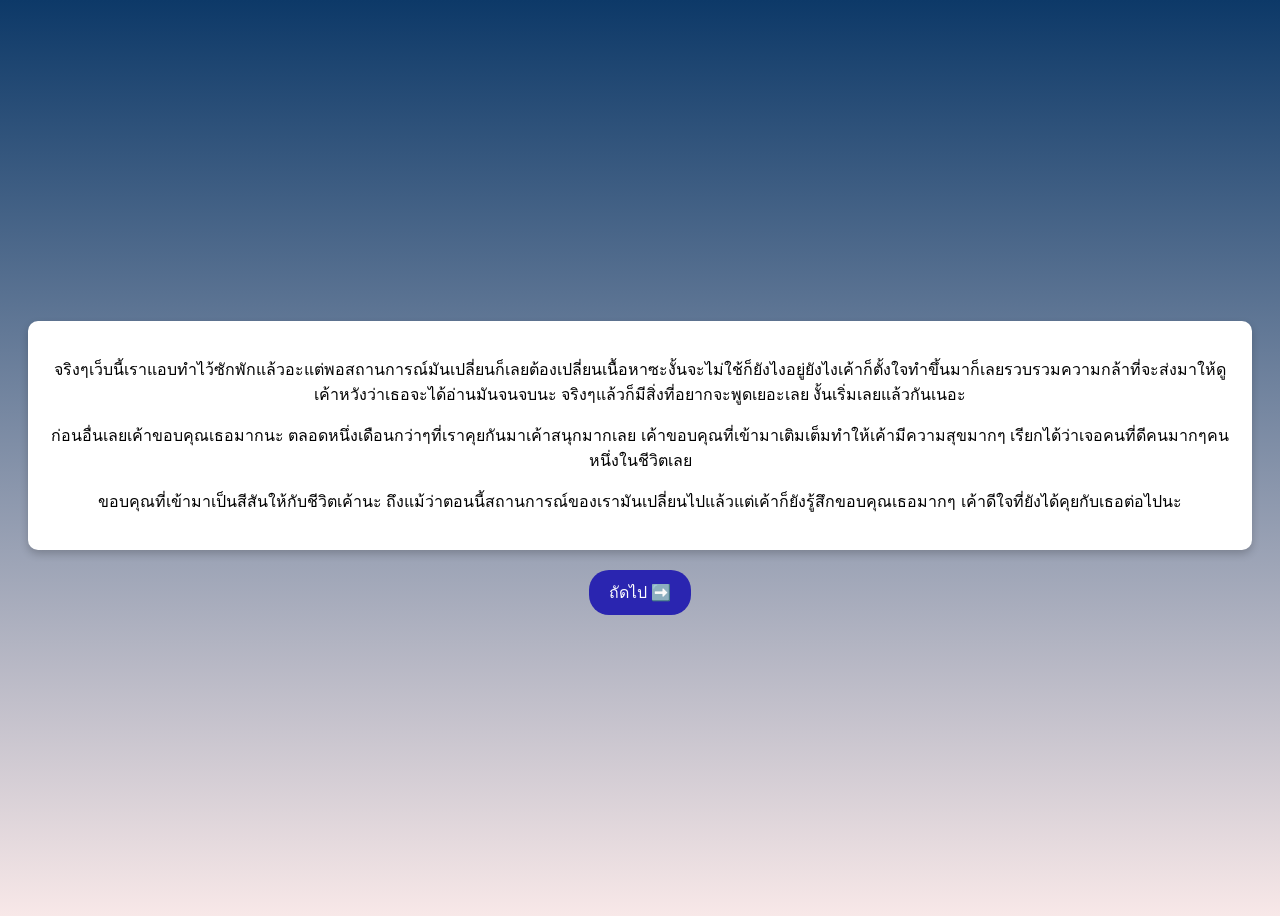
==== index.html @ cbfe9c74 "Initial commit" ====
<!DOCTYPE html>
<html lang="en">
<head>
    <meta charset="UTF-8">
    <meta name="viewport" content="width=device-width, initial-scale=1.0">
    <title>ใบแทนคำพูด</title>
    <style>
        body {
            display: flex;
            flex-direction: column;
            align-items: center;
            justify-content: center;
            height: 100vh;
            background: linear-gradient(to bottom, #0d3968, #f8e8e8);
            font-family: Arial, sans-serif;
            text-align: center;
        }
        .invitation-card {
            background: white;
            padding: 20px;
            border-radius: 10px;
            box-shadow: 0 4px 8px rgba(0, 0, 0, 0.2);
            margin: 20px;
            display: none;
            opacity: 0;
            transition: opacity 0.5s ease-in-out;
        }
        .invitation-card.show {
            display: block;
            opacity: 1;
        }
        .next-button {
            background-color: #2a25b0;
            color: white;
            border: none;
            padding: 10px 20px;
            border-radius: 20px;
            cursor: pointer;
            font-size: 16px;
            text-decoration: none;
        }
        .video-container {
            margin-top: 20px;
        }
    </style>
</head>
<body>
    <!-- <h1></h1> -->
    <div class="invitation-card show" id="card1">
        <p>จริงๆเว็บนี้เราแอบทำไว้ซักพักแล้วอะแต่พอสถานการณ์มันเปลี่ยนก็เลยต้องเปลี่ยนเนื้อหาซะงั้นจะไม่ใช้ก็ยังไงอยู่ยังไงเค้าก็ตั้งใจทำขึ้นมาก็เลยรวบรวมความกล้าที่จะส่งมาให้ดูเค้าหวังว่าเธอจะได้อ่านมันจนจบนะ จริงๆแล้วก็มีสิ่งที่อยากจะพูดเยอะเลย งั้นเริ่มเลยแล้วกันเนอะ</p>
        <p>ก่อนอื่นเลยเค้าขอบคุณเธอมากนะ ตลอดหนึ่งเดือนกว่าๆที่เราคุยกันมาเค้าสนุกมากเลย เค้าขอบคุณที่เข้ามาเติมเต็มทำให้เค้ามีความสุขมากๆ เรียกได้ว่าเจอคนที่ดีคนมากๆคนหนึ่งในชีวิตเลย</p>
        <p>ขอบคุณที่เข้ามาเป็นสีสันให้กับชีวิตเค้านะ ถึงแม้ว่าตอนนี้สถานการณ์ของเรามันเปลี่ยนไปแล้วแต่เค้าก็ยังรู้สึกขอบคุณเธอมากๆ เค้าดีใจที่ยังได้คุยกับเธอต่อไปนะ</p>
    </div>
    <div class="invitation-card" id="card2">
        <p>ต่อมาก็เค้าอยากจะขอโทษเธออีกครั้งด้วยนะ ที่วันนั้นเค้าใจร้อนแล้วเลือกถามอะไรแบบนั้นออกไป เค้าไม่ได้ตั้งใจแต่มันคงกลับไปแก้ไขอะไรไม่ได้แล้ว จริงๆเค้ารีบร้อนไปเองด้วยมันเลยทำให้การสื่อสารผิดไป</p>
        <p>ขอโทษที่ทำให้เสียความรู้สึกด้วยนะครับ ทั้งๆที่ใจจริงแล้วเค้าอยากจะถนอมความรู้สึกของเธอให้มากกว่านี้แท้ๆ ถึงแม้เค้าจะไม่ได้โทรคุยกับเธอเพื่อขอโทษแล้วก็ไม่รู้ด้วยว่าเราจะมีโอกาสได้เจอกันอีกไหม</p>
        <p>เค้าเลยตัดสินใจที่จะเขียนความรู้สึกลงในนี้แทน เพื่อแทนทั้งคำขอบคุณและคำขอโทษจากใจเค้า ต่อไปก็หน้าสุดท้ายแล้วนะ</p>
    </div>
    <div class="invitation-card" id="card3">
        <p>ถ้าเป็นไปได้วันเสาร์นี้เค้าอยากจะชวนเธอไปดูคอนเสิร์ตที่สยามนะ ยังไงถ้าเธอได้อ่านมาถึงตรงนี้ก็บอกเค้าด้วยนะ เค้าไม่รู้ว่ามันเหมาะสมที่จะชวนไหม</p>
        <p>เป็นไปได้เค้าก็อยากให้เธอไปด้วยกันนะ</p>
    </div>
    <button class="next-button" onclick="nextCard()">ถัดไป ➡️</button>
    <!-- <div class="video-container">
        <iframe width="560" height="315" src="https://www.youtube.com/embed/QUwxKWT6m7U" frameborder="0" allow="autoplay; encrypted-media" allowfullscreen></iframe>
    </div> -->
    <script>
        let currentCard = 1;

        function nextCard() {
            // Fade out current card
            const currentCardElement = document.getElementById(`card${currentCard}`);
            currentCardElement.classList.remove('show');
            
            currentCard++;

            if (document.getElementById(`card${currentCard}`)) {
                // Fade in next card
                const nextCardElement = document.getElementById(`card${currentCard}`);
                nextCardElement.classList.add('show');
            } else {
                // Reset to the first card and show it
                currentCard = 1;
                const nextCardElement = document.getElementById(`card${currentCard}`);
                nextCardElement.classList.add('show');
            }
        }
    </script>
</body>
</html>
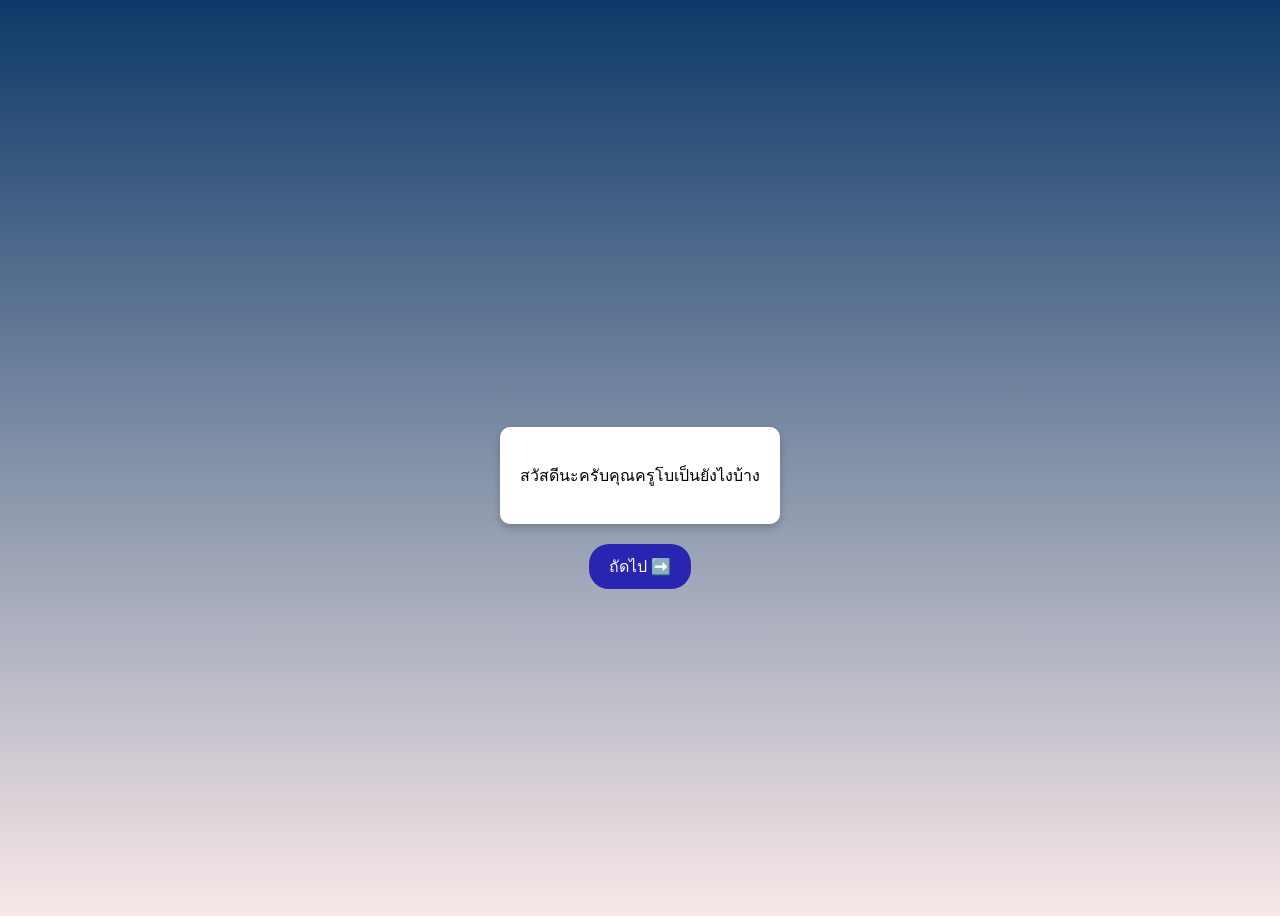
==== commit 512a4e4f: "add song" ====
--- a/index.html
+++ b/index.html
@@ -3,7 +3,7 @@
 <head>
     <meta charset="UTF-8">
     <meta name="viewport" content="width=device-width, initial-scale=1.0">
-    <title>ใบแทนคำพูด</title>
+    <title>คำพูดจากใจ</title>
     <style>
         body {
             display: flex;
@@ -45,25 +45,29 @@
     </style>
 </head>
 <body>
+    <!-- <audio src="song.mp3" autoplay loop>
+        Your browser does not support the audio element.
+    </audio> -->
+    <iframe id="audioIframe" width="300" height="80" frameborder="0" src="about:blank"></iframe>
     <!-- <h1></h1> -->
     <div class="invitation-card show" id="card1">
+        <p>สวัสดีนะครับคุณครูโบเป็นยังไงบ้าง</p>
+    </div>
+    <div class="invitation-card" id="card2">
         <p>จริงๆเว็บนี้เราแอบทำไว้ซักพักแล้วอะแต่พอสถานการณ์มันเปลี่ยนก็เลยต้องเปลี่ยนเนื้อหาซะงั้นจะไม่ใช้ก็ยังไงอยู่ยังไงเค้าก็ตั้งใจทำขึ้นมาก็เลยรวบรวมความกล้าที่จะส่งมาให้ดูเค้าหวังว่าเธอจะได้อ่านมันจนจบนะ จริงๆแล้วก็มีสิ่งที่อยากจะพูดเยอะเลย งั้นเริ่มเลยแล้วกันเนอะ</p>
         <p>ก่อนอื่นเลยเค้าขอบคุณเธอมากนะ ตลอดหนึ่งเดือนกว่าๆที่เราคุยกันมาเค้าสนุกมากเลย เค้าขอบคุณที่เข้ามาเติมเต็มทำให้เค้ามีความสุขมากๆ เรียกได้ว่าเจอคนที่ดีคนมากๆคนหนึ่งในชีวิตเลย</p>
         <p>ขอบคุณที่เข้ามาเป็นสีสันให้กับชีวิตเค้านะ ถึงแม้ว่าตอนนี้สถานการณ์ของเรามันเปลี่ยนไปแล้วแต่เค้าก็ยังรู้สึกขอบคุณเธอมากๆ เค้าดีใจที่ยังได้คุยกับเธอต่อไปนะ</p>
     </div>
-    <div class="invitation-card" id="card2">
+    <div class="invitation-card" id="card3">
         <p>ต่อมาก็เค้าอยากจะขอโทษเธออีกครั้งด้วยนะ ที่วันนั้นเค้าใจร้อนแล้วเลือกถามอะไรแบบนั้นออกไป เค้าไม่ได้ตั้งใจแต่มันคงกลับไปแก้ไขอะไรไม่ได้แล้ว จริงๆเค้ารีบร้อนไปเองด้วยมันเลยทำให้การสื่อสารผิดไป</p>
         <p>ขอโทษที่ทำให้เสียความรู้สึกด้วยนะครับ ทั้งๆที่ใจจริงแล้วเค้าอยากจะถนอมความรู้สึกของเธอให้มากกว่านี้แท้ๆ ถึงแม้เค้าจะไม่ได้โทรคุยกับเธอเพื่อขอโทษแล้วก็ไม่รู้ด้วยว่าเราจะมีโอกาสได้เจอกันอีกไหม</p>
         <p>เค้าเลยตัดสินใจที่จะเขียนความรู้สึกลงในนี้แทน เพื่อแทนทั้งคำขอบคุณและคำขอโทษจากใจเค้า ต่อไปก็หน้าสุดท้ายแล้วนะ</p>
     </div>
-    <div class="invitation-card" id="card3">
-        <p>ถ้าเป็นไปได้วันเสาร์นี้เค้าอยากจะชวนเธอไปดูคอนเสิร์ตที่สยามนะ ยังไงถ้าเธอได้อ่านมาถึงตรงนี้ก็บอกเค้าด้วยนะ เค้าไม่รู้ว่ามันเหมาะสมที่จะชวนไหม</p>
+    <div class="invitation-card" id="card4">
+        <p>ถ้าเป็นไปได้วันเสาร์นี้เค้าอยากจะชวนเธอไปดูคอนเสิร์ตที่สยามนะ ยังไงถ้าเธอได้อ่านมาถึงตรงนี้ก็บอกเค้าด้วยนะเค้าไม่รู้ว่ามันเหมาะสมที่จะชวนไหม จริงๆก็อยากจะพิมพ์มากกว่านี้แต่เค้ารู้สึกว่าถ้าได้เจอหน้าแล้วคุยกันมันคงดีกว่า</p>
         <p>เป็นไปได้เค้าก็อยากให้เธอไปด้วยกันนะ</p>
     </div>
-    <button class="next-button" onclick="nextCard()">ถัดไป ➡️</button>
-    <!-- <div class="video-container">
-        <iframe width="560" height="315" src="https://www.youtube.com/embed/QUwxKWT6m7U" frameborder="0" allow="autoplay; encrypted-media" allowfullscreen></iframe>
-    </div> -->
+    <button class="next-button" id="nextButton" onclick="nextCard()">ถัดไป ➡️</button>
     <script>
         let currentCard = 1;
 
@@ -85,6 +89,35 @@
                 nextCardElement.classList.add('show');
             }
         }
+
+        var iframe = document.getElementById('audioIframe');
+        var audioHTML = `
+            <audio id="audioPlayer" autoplay muted>
+            <source src="song.mp3" type="audio/mp3">
+            Your browser does not support the audio element.
+            </audio>
+        `;
+
+        // Inject the audio player and a play button into the iframe
+        iframe.contentWindow.document.open();
+        iframe.contentWindow.document.write(audioHTML);
+        iframe.contentWindow.document.close();
+
+        var audioPlayer = iframe.contentWindow.document.getElementById('audioPlayer');
+
+        audioPlayer.volume = 0.1;
+
+        // Set up a click event on the play button to play the audio
+        var nextButton = document.getElementById('nextButton');
+
+        setTimeout(function() {
+            audioPlayer.muted = false; // Unmute the audio after a small delay
+            // audioPlayer.play();
+        }, 1000);
+
+        nextButton.addEventListener('click', function() {
+            audioPlayer.play();  // Start playing when the user clicks the button
+        })
     </script>
 </body>
 </html>
